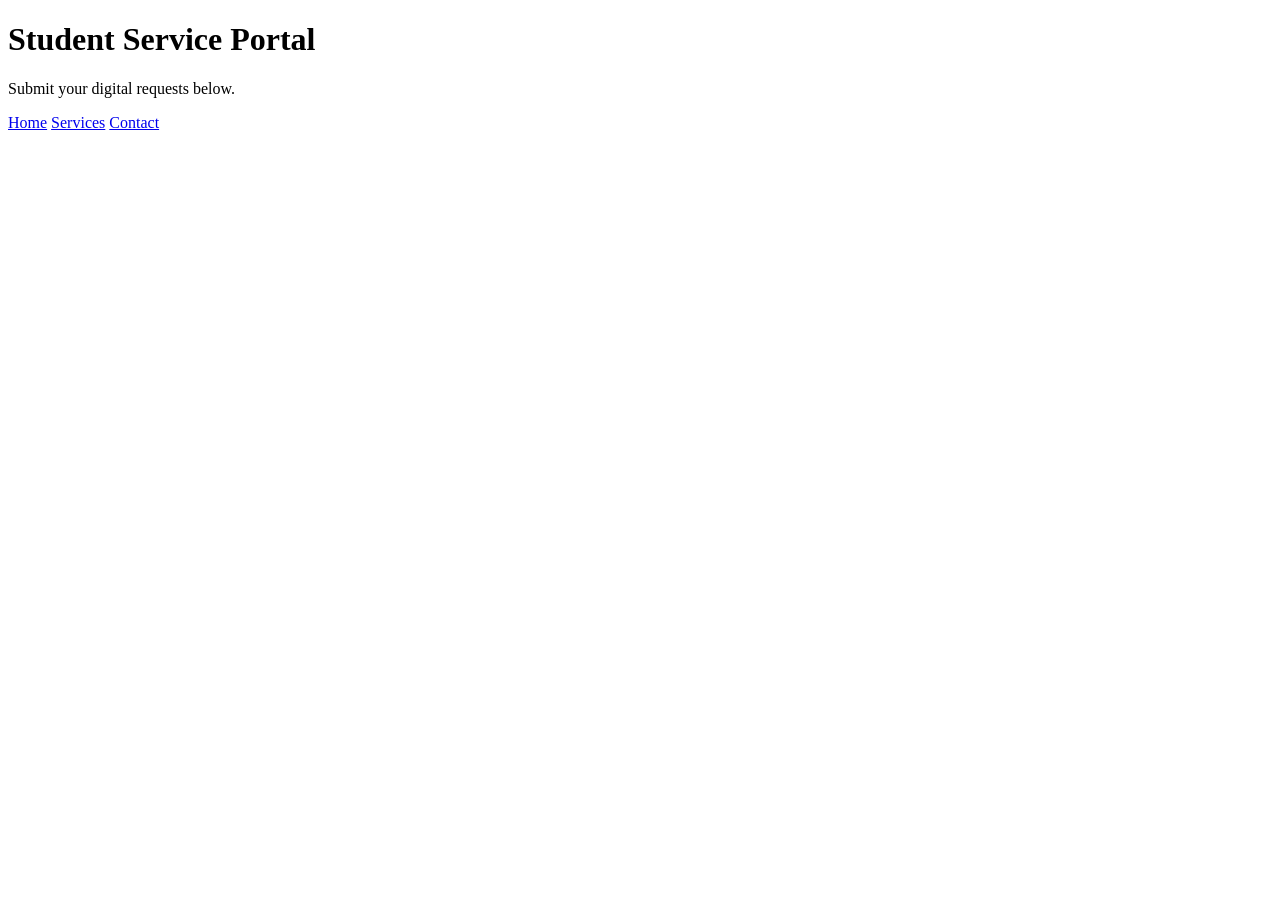
==== Mid/CSS Lab Task.html @ e100aa1d "Updated code via Notepad++" ====
<!DOCTYPE html>
<html lang="en">
<head>
    <meta charset="UTF-8">
    <title>Student Portal</title>
    <link rel="stylesheet" href="style.css">
</head>
<body>
<header>
        <h1>Student Service Portal</h1>
        <p>Submit your digital requests below.</p>
    </header>
	<nav>
        <a href="#">Home</a>
        <a href="#">Services</a>
        <a href="#">Contact</a>
    </nav>
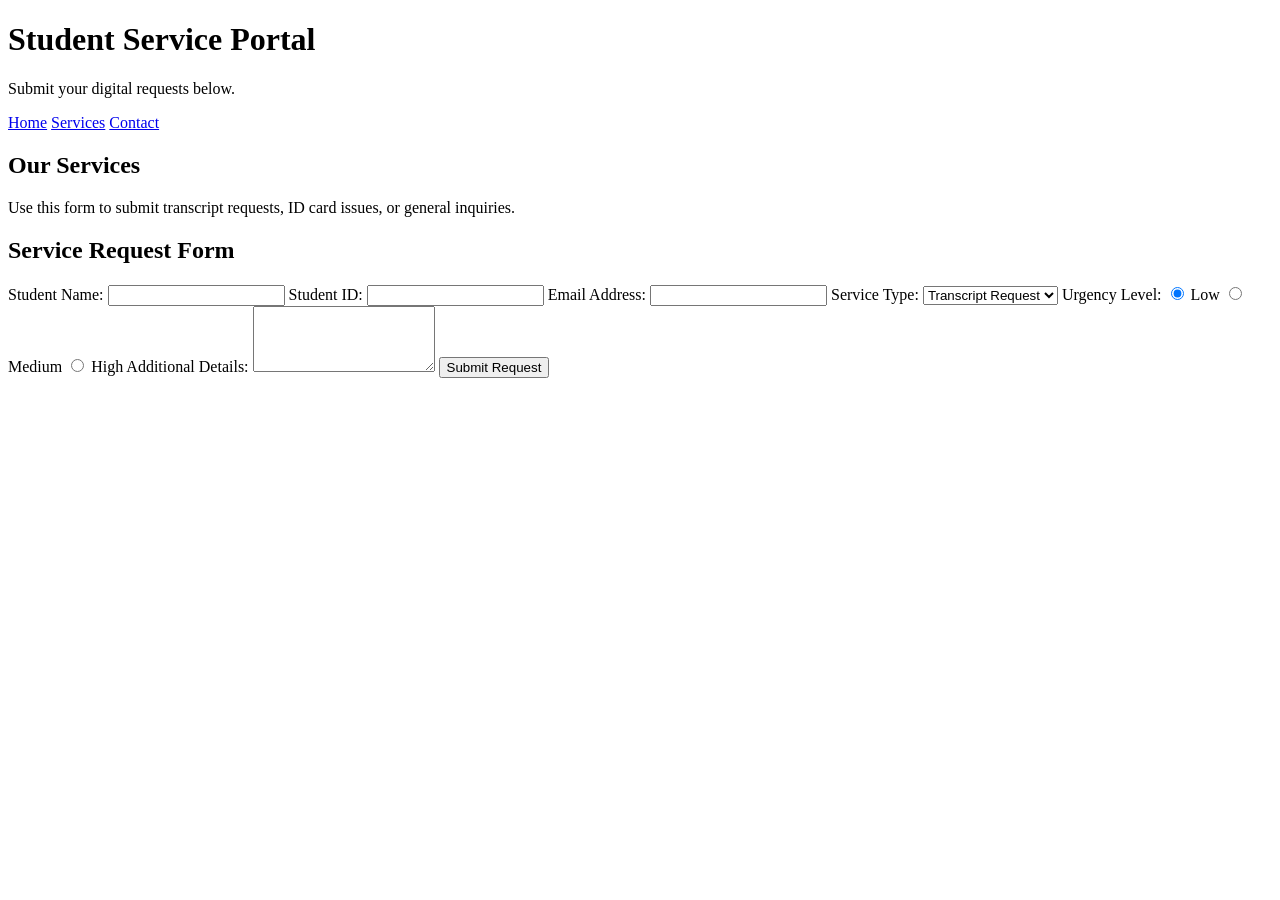
==== commit 4a431b64: "Updated code via Notepad++" ====
--- a/Mid/CSS Lab Task.html
+++ b/Mid/CSS Lab Task.html
@@ -14,4 +14,43 @@
         <a href="#">Home</a>
         <a href="#">Services</a>
         <a href="#">Contact</a>
-    </nav>+    </nav>
+	
+	<main>
+        <section>
+            <h2>Our Services</h2>
+            <p>Use this form to submit transcript requests, ID card issues, or general inquiries.</p>
+        </section>
+
+        <section>
+            <form action="#" method="POST">
+                <h2>Service Request Form</h2>
+                
+                <label>Student Name:</label>
+                <input type="text" required>
+
+                <label>Student ID:</label>
+                <input type="text" maxlength="10" required>
+
+                <label>Email Address:</label>
+                <input type="email" required>
+
+                <label>Service Type:</label>
+                <select>
+                    <option>Transcript Request</option>
+                    <option>ID Card Issue</option>
+                    <option>General Inquiry</option>
+                </select>
+
+                <label>Urgency Level:</label>
+                <input type="radio" id="low" name="urgency" checked> <label for="low" style="display:inline;">Low</label>
+                <input type="radio" id="medium" name="urgency"> <label for="medium" style="display:inline;">Medium</label>
+                <input type="radio" id="high" name="urgency"> <label for="high" style="display:inline;">High</label>
+
+                <label>Additional Details:</label>
+                <textarea rows="4"></textarea>
+
+                <button type="submit">Submit Request</button>
+            </form>
+        </section>
+    </main>
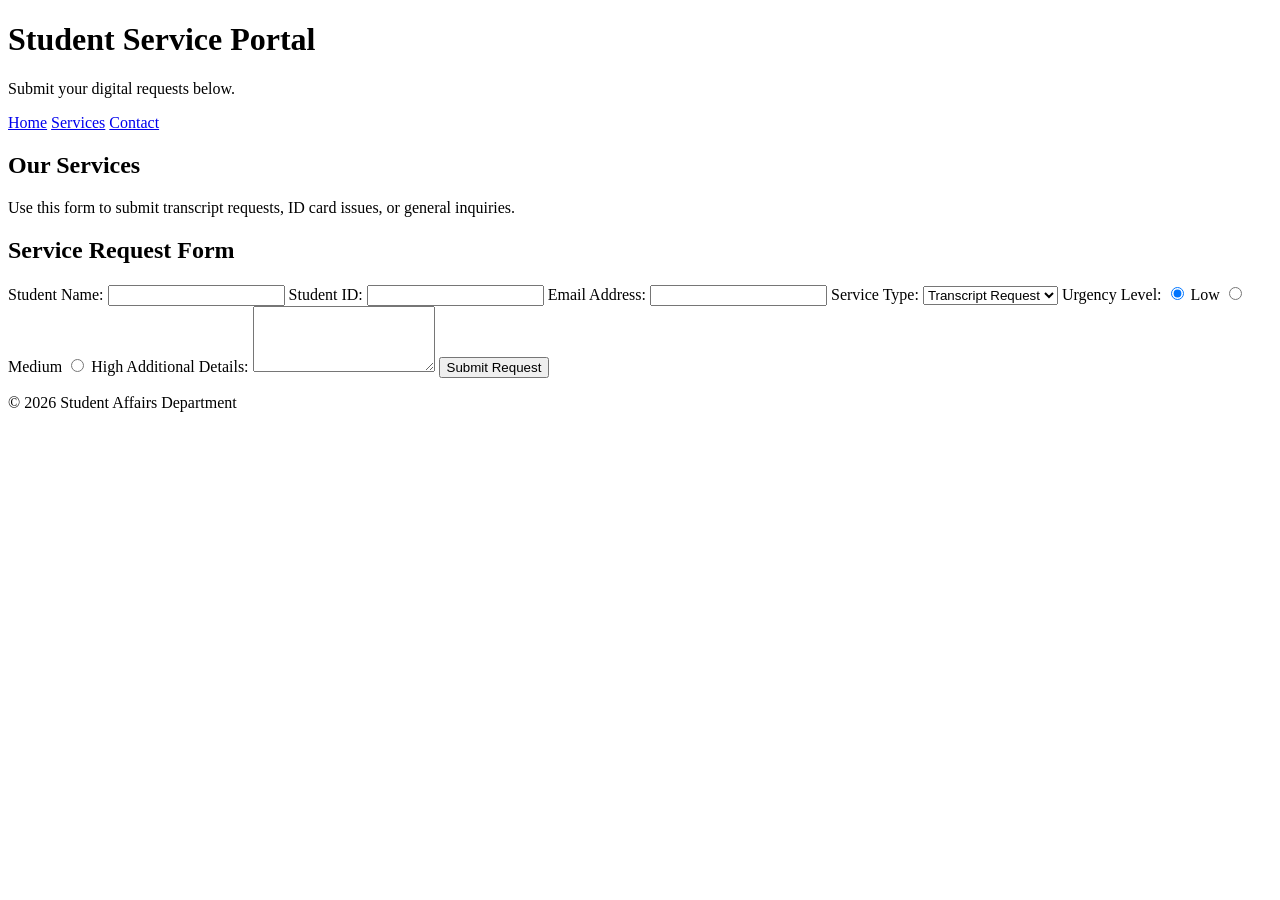
==== commit b5db1081: "Updated code via Notepad++" ====
--- a/Mid/CSS Lab Task.html
+++ b/Mid/CSS Lab Task.html
@@ -53,4 +53,11 @@
                 <button type="submit">Submit Request</button>
             </form>
         </section>
-    </main>+    </main>
+	
+	<footer>
+        <p>&copy; 2026 Student Affairs Department</p>
+    </footer>
+
+</body>
+</html>
